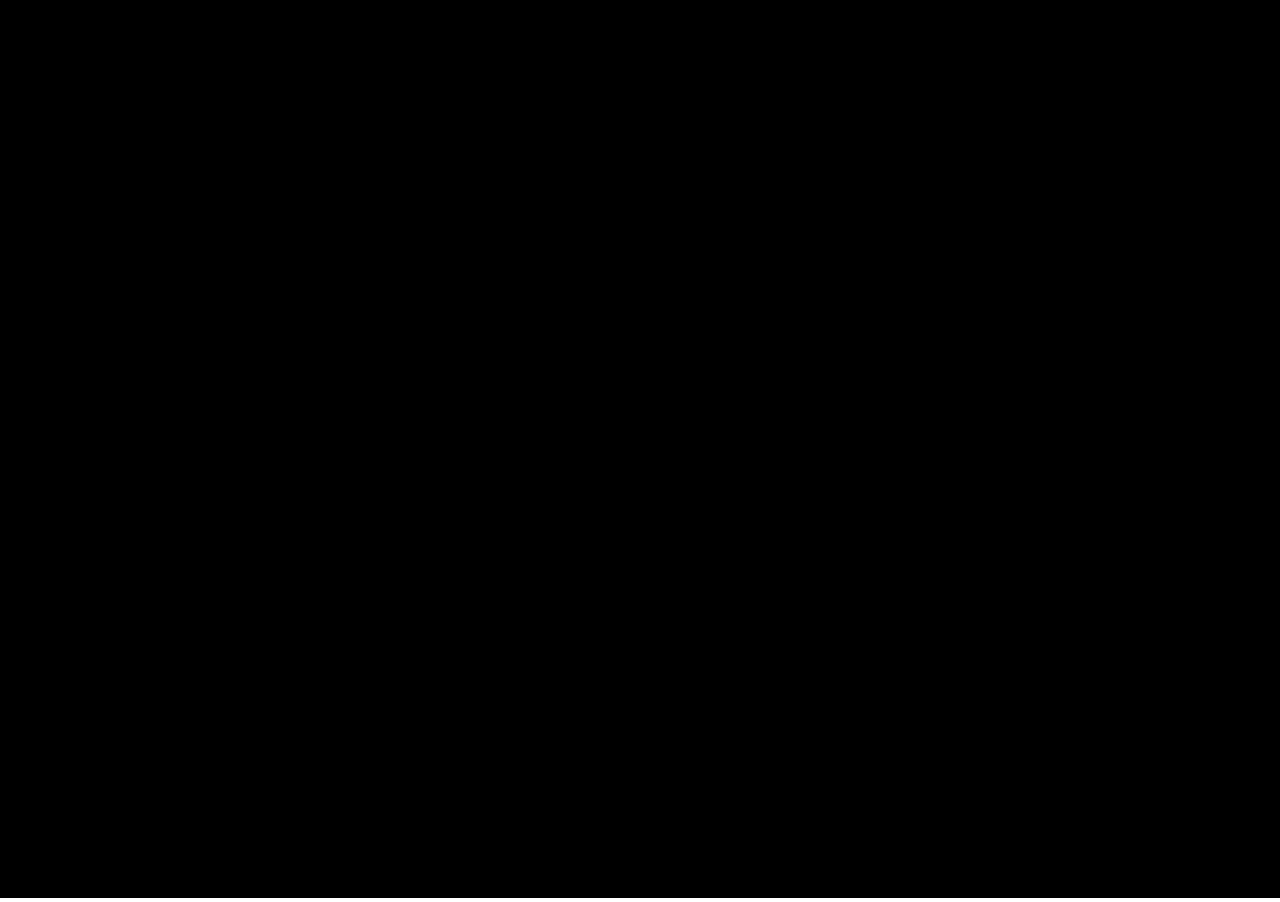
==== Screens in Space/index.html @ abbeb52f "Create project" ====
<!DOCTYPE html>
<html>
  <head>
    <meta charset="utf-8">
    <meta name="viewport" width=device-width, initial-scale=1.0, maximum-scale=1.0, user-scalable=0>

    <title>Juxtapositions of Nostalgia</title>

    <!-- CSS stylesheet(s) -->
    <link rel="stylesheet" type="text/css" href="css/style.css" />

    <!-- Library script(s) -->
    <script src="js/libraries/p5.min.js"></script>
    <script src="js/libraries/p5.sound.min.js"></script>

    <!-- My script(s) -->
    <script src="js/script.js"></script>
  </head>

  <body>
    <!-- HTML would go here if needed. -->
  </body>

</html>
---- Screens in Space/css/style.css ----
/*********************************************

Here is a description of any special CSS used.
In this case it's just padding and margin to 0
and then centring the canvas (and anything else)
using the CSS Grid.

Also hides overflow.

**********************************************/

body {
  padding: 0;
  margin: 0;
  display: grid; /* Set up the grid and justify/align to center */
  justify-content: center;
  align-content: center;
  height: 100vh; /* Body is the height of the viewport */
  overflow: hidden; /* Hide anything that goes off the window size */
}
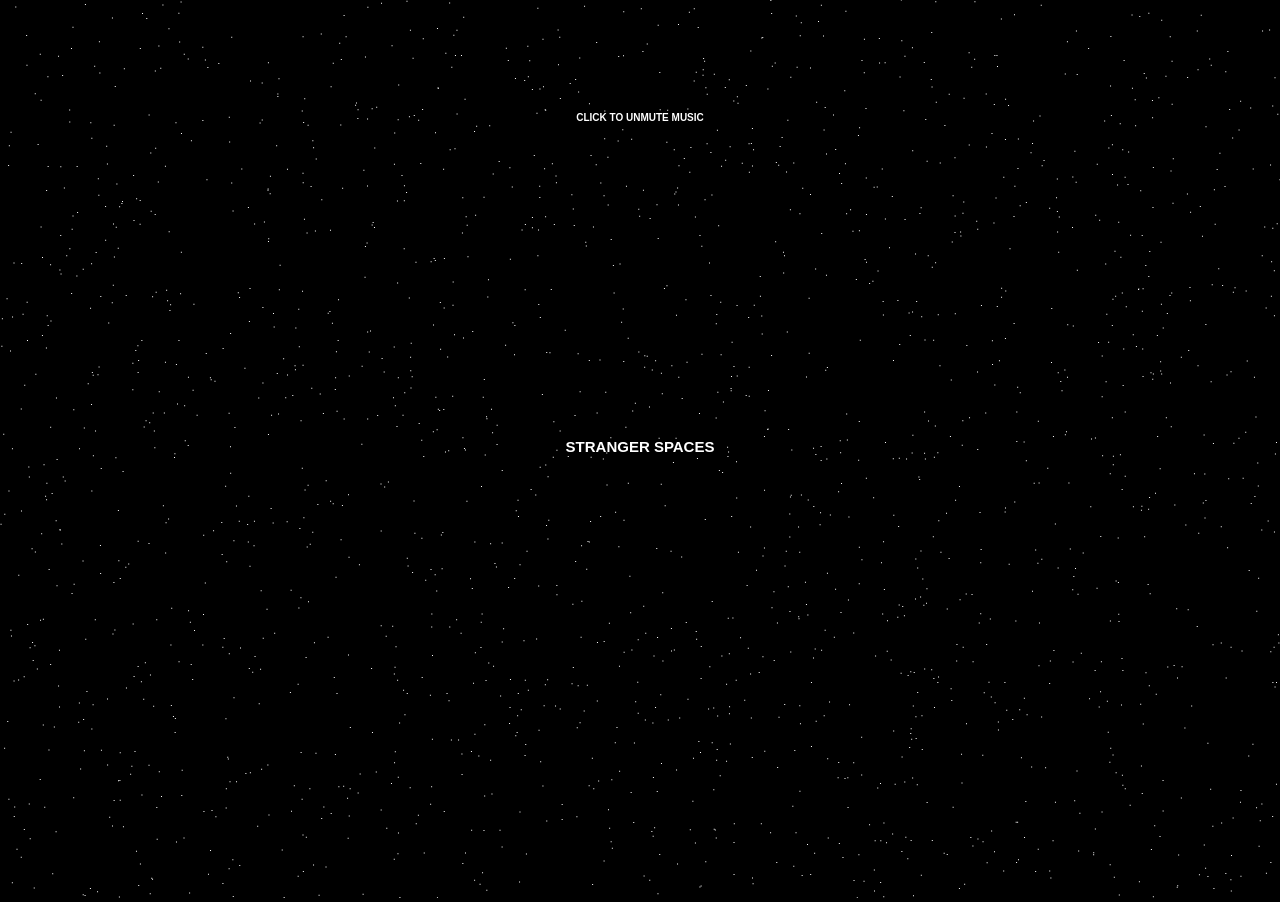
==== commit 9fe9cdd6: "Upload final project" ====
--- a/Screens in Space/index.html
+++ b/Screens in Space/index.html
@@ -4,7 +4,7 @@
     <meta charset="utf-8">
     <meta name="viewport" width=device-width, initial-scale=1.0, maximum-scale=1.0, user-scalable=0>
 
-    <title>Juxtapositions of Nostalgia</title>
+    <title>Stranger Spaces</title>
 
     <!-- CSS stylesheet(s) -->
     <link rel="stylesheet" type="text/css" href="css/style.css" />
--- a/Screens in Space/css/style.css
+++ b/Screens in Space/css/style.css
@@ -17,4 +17,5 @@
   align-content: center;
   height: 100vh; /* Body is the height of the viewport */
   overflow: hidden; /* Hide anything that goes off the window size */
+  background: black;
 }
